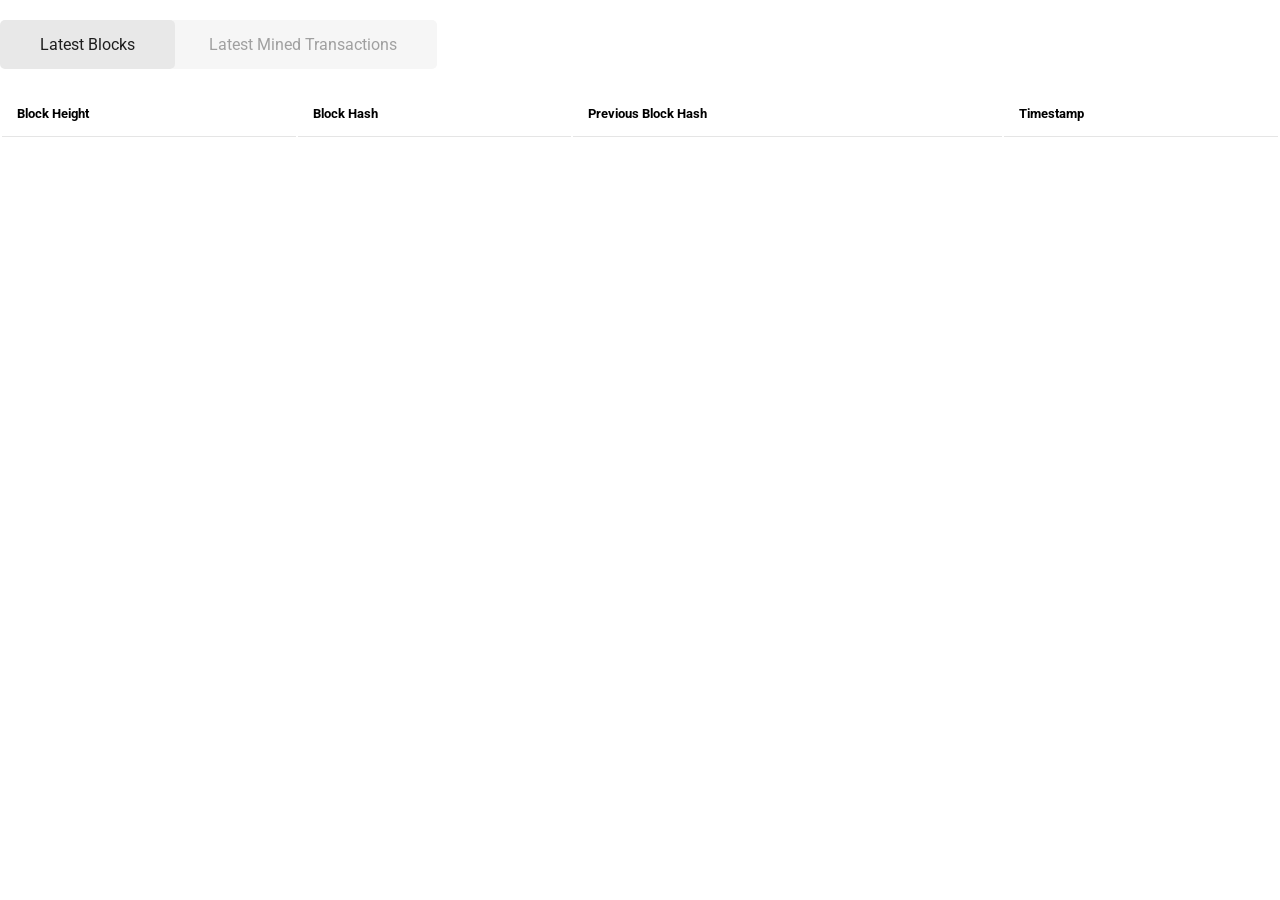
==== frontend/visualise/latestblock.html @ 5ca34aa0 "basic UI to make it just-work" ====
<!DOCTYPE html>
<html lang="en">

<head>
    <meta charset="UTF-8">
    <meta http-equiv="X-UA-Compatible" content="IE=edge">
    <meta name="viewport" content="width=device-width, initial-scale=1.0">
    <title>Document</title>
    <link rel="preconnect" href="https://fonts.googleapis.com">
    <link rel="preconnect" href="https://fonts.gstatic.com" crossorigin>
    <link href="https://fonts.googleapis.com/css2?family=Roboto:wght@400;500;700&display=swap" rel="stylesheet">
    <link rel="stylesheet" href="style.css">
</head>

<body>
    <div class="actions">
        <a href="./latestBlock.html" class="active">Latest Blocks</a>
        <a href="./getlastntx.html">Latest Mined Transactions</a>
    </div>

    <div class="txTable">
        <table class="table">
            <tbody id="latestBlockTable">
                <tr>
                    <th>Block Height</th>
                    <th>Block Hash</th>
                    <th>Previous Block Hash</th>
                    <th>Timestamp</th>
                </tr>
            </tbody>
        </table>
    </div>
    <script src="./latestBlock.js"></script>
</body>

</html>
---- frontend/visualise/style.css ----
html {
    height: 100%;
}

body {
    margin: 0;
    padding: 0;
    font-family: 'Roboto', sans-serif;
}

.actions {
    margin-top: 20px
}

.actions a {
    display: inline-block;
    padding: 15px 40px;
    border-radius: 5px;
    background-clip: padding-box;
    background: #f6f6f6;
    color: #a0a0a0;
    text-decoration: none;
    margin-right: -10px;
    position: relative
}

.actions a:hover {
    background: #dadada;
    color: #fff;
    transition: all .3s ease-out;
    z-index: 1000
}

.actions a.active {
    z-index: 100;
    background: #e8e8e8;
    color: #1e1e1e;
}

.txTable {
    width: 100%;
    /* overflow-x: scroll */
}

.table {
    width: 100%;
    margin-top: 20px
}

.table th a {
    color: #5e84f7;
    text-decoration: none;
    font-size: 12px;
    padding-left: 15px
}

.table th a i {
    position: absolute;
    margin-left: -25px;
    margin-top: -2px
}

.table th a:hover {
    text-decoration: underline
}

.table td,
.table th {
    text-align: left;
    padding: 15px;
    font-size: 13px !important;
    font-weight: 700;
    border-bottom: 1px solid #e5e5e5
}

.table td {
    font-weight: 400
}

.table td a {
    color: #5e84f7;
    text-decoration: none
}

.table td a:hover {
    text-decoration: underline
}

.table td span {
    color: #939393
}

.table td .hashLoader {
    width: 250px
}

.table tr:hover {
    background: #f1f1f1;
    transition: all .3s ease-out
}

.table .hidden {
    display: none
}

.table .expandFlex {
    display: flex;
    margin-bottom: 50px;
}

.table .expandFlex .fromHolder,
.table .expandFlex .toHolder {
    width: 48%;
    padding: 10px;
}

.table .expandFlex .arrow {
    text-align: center;
    padding-top: 8px
}
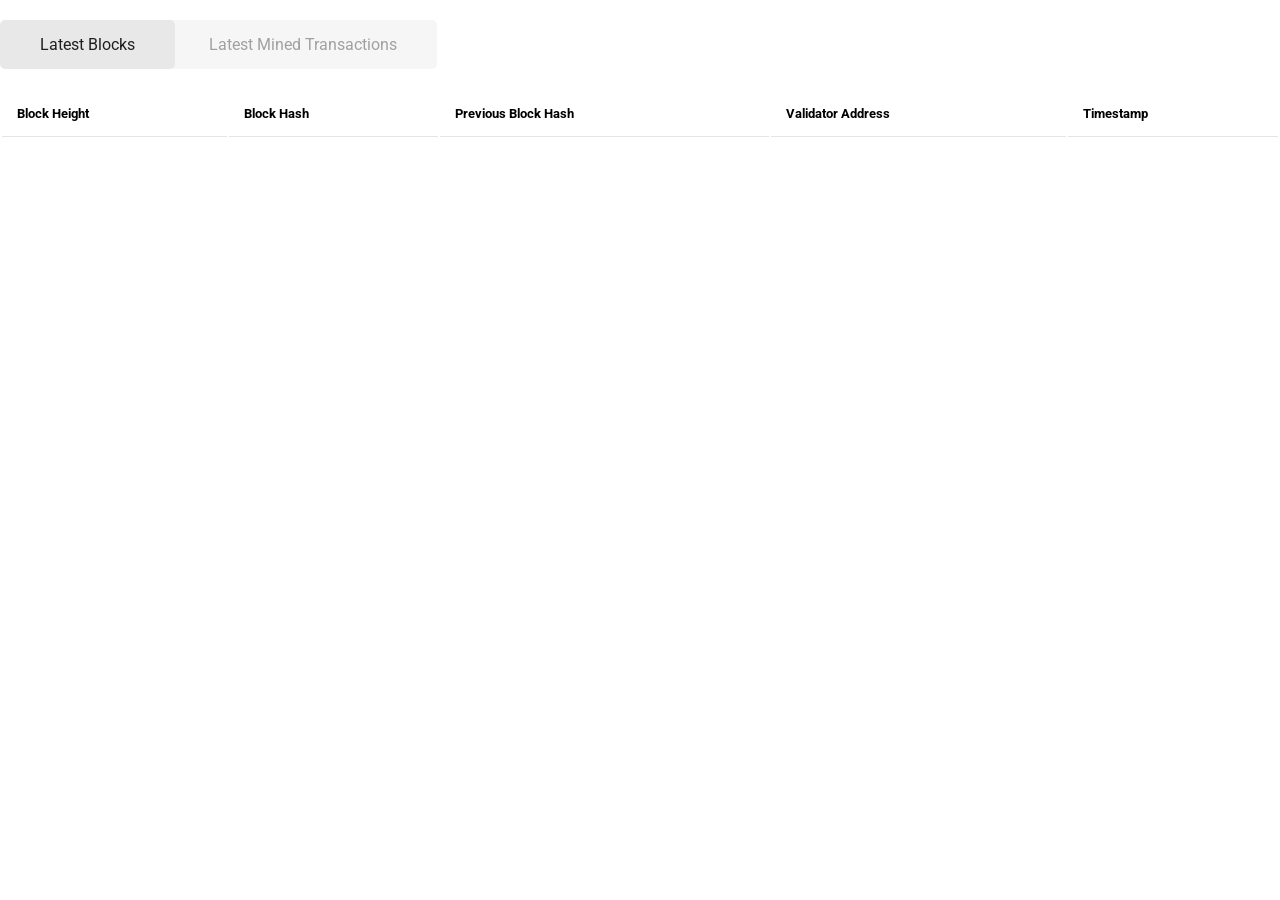
==== commit 713dc763: "add validator address" ====
--- a/frontend/visualise/latestblock.html
+++ b/frontend/visualise/latestblock.html
@@ -25,6 +25,7 @@
                     <th>Block Height</th>
                     <th>Block Hash</th>
                     <th>Previous Block Hash</th>
+                    <th>Validator Address</th>
                     <th>Timestamp</th>
                 </tr>
             </tbody>
